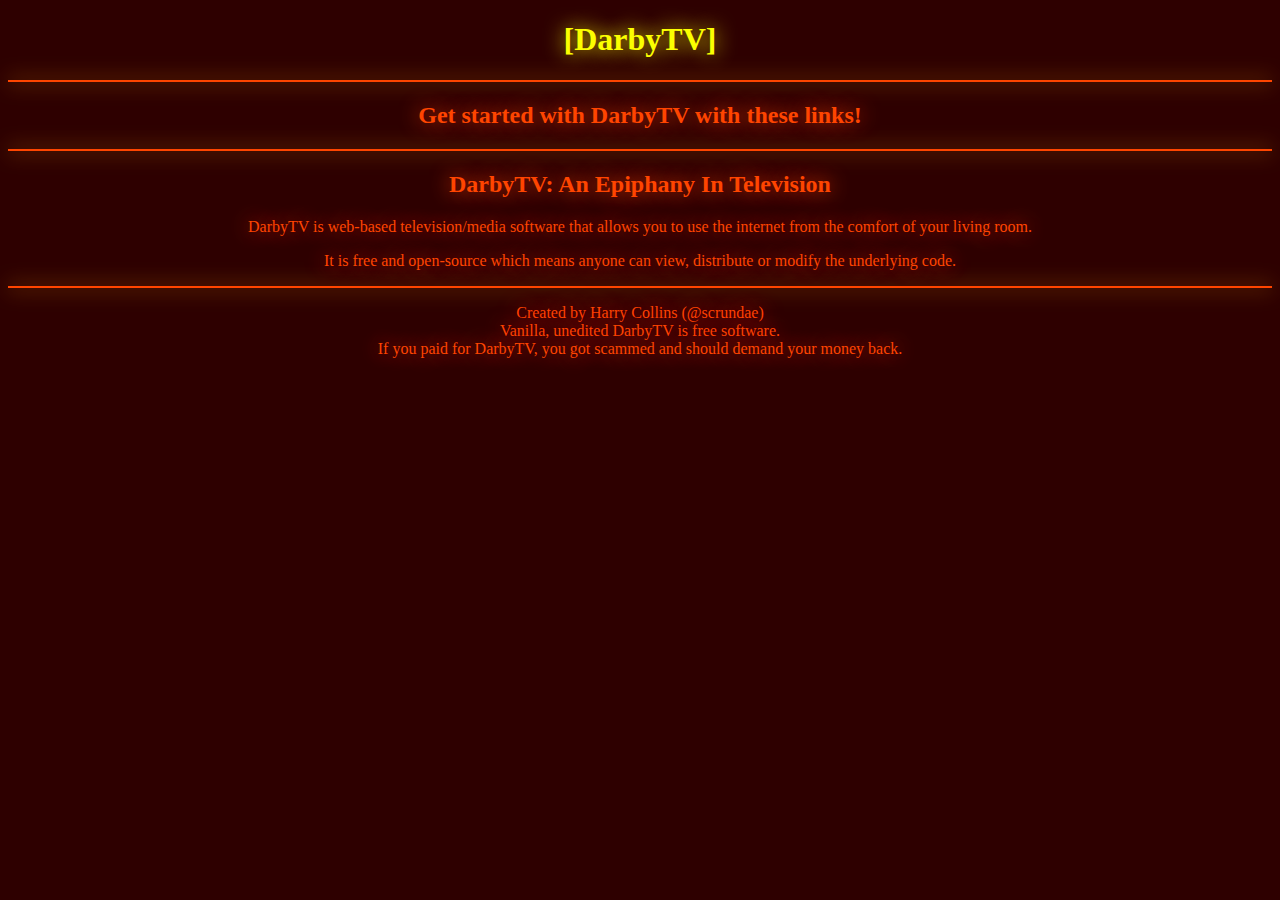
==== index.html @ 8b8021b5 "main commit" ====
<!DOCTYPE html>
<html lang="en">
<head>
    <meta charset="UTF-8">
    <meta name="viewport" content="width=device-width, initial-scale=1.0">
    <link rel="stylesheet" href="styles.css">
    <title>Document</title>
</head>
<body>
    <center>
    <h1 id="main">[DarbyTV]</h1>
    <hr>
    <h2>Get started with DarbyTV with these links!</h2>
    <a href=""></a>
    <hr>
    <h2>DarbyTV: An Epiphany In Television</h2>
    <p>DarbyTV is web-based television/media software that allows you to use the internet from the comfort of your living room.</p>
    <p>It is free and open-source which means anyone can view, distribute or modify the underlying code.</p>
    <hr>
    <p>Created by Harry Collins (@scrundae)<br>
        Vanilla, unedited DarbyTV is free software.<br>
        If you paid for DarbyTV, you got scammed and should demand your money back.
    </p>
</body>
</html>
---- styles.css ----
h1, h2, h3, h4, h5, h6, p {
    font-family: Verdana;
    color: orangered;
    text-shadow: 0px 0px 20px
}
hr {
    border-style:solid;
    border-color: orangered;
    box-shadow: 0px 0px 20px orange
}
body {
    background-color: rgb(46, 0, 0);
}
#main {
    color: rgb(251, 255, 0);
    text-shadow: 0px 0px 20px
}
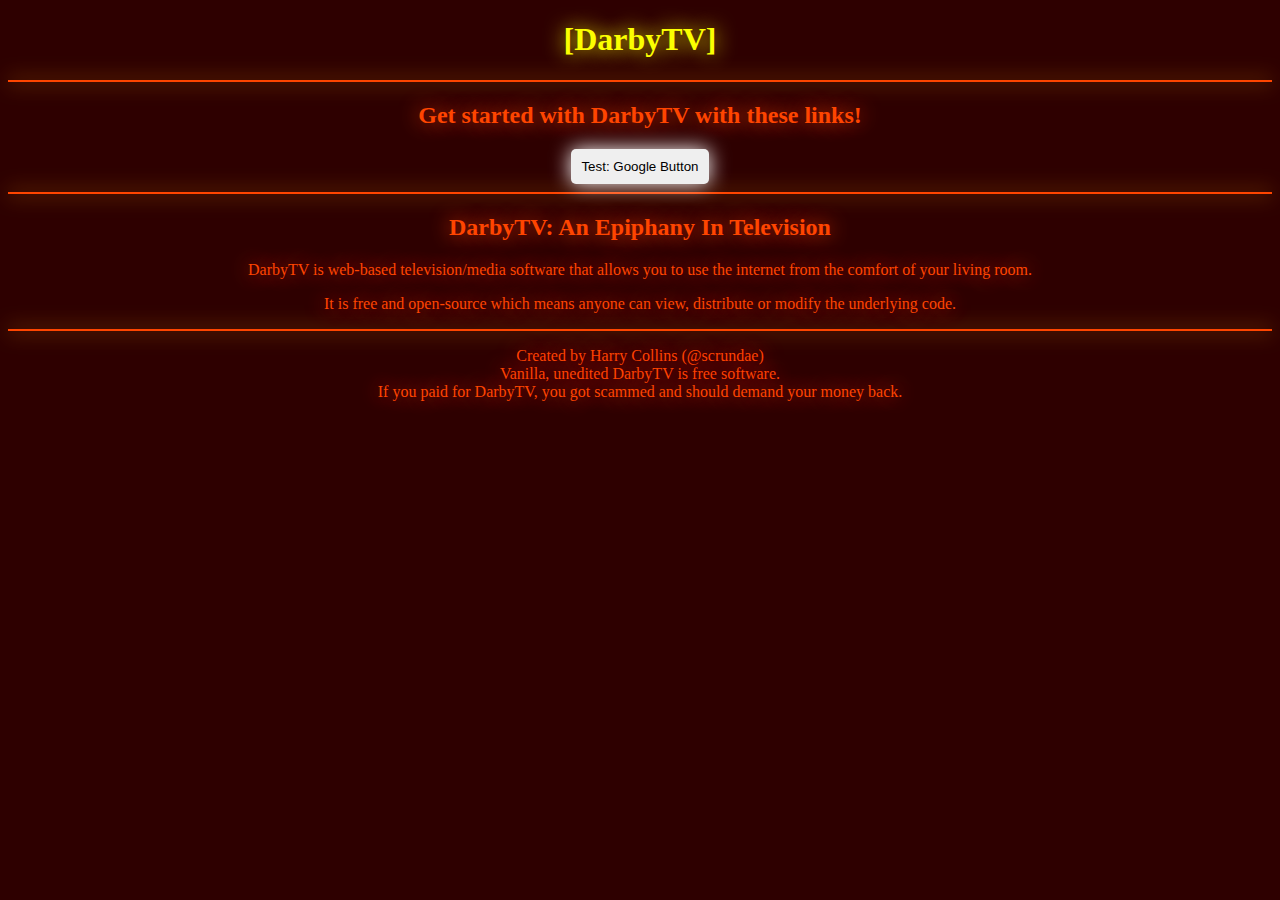
==== commit 68d06c88: "Links" ====
--- a/index.html
+++ b/index.html
@@ -11,7 +11,7 @@
     <h1 id="main">[DarbyTV]</h1>
     <hr>
     <h2>Get started with DarbyTV with these links!</h2>
-    <a href=""></a>
+    <a href="https://google.com"><button>Test: Google Button</button></a>
     <hr>
     <h2>DarbyTV: An Epiphany In Television</h2>
     <p>DarbyTV is web-based television/media software that allows you to use the internet from the comfort of your living room.</p>
--- a/styles.css
+++ b/styles.css
@@ -11,6 +11,19 @@
 body {
     background-color: rgb(46, 0, 0);
 }
+a {
+    color: orange;
+    font-family: Tahoma;
+    text-shadow: 0px 0px 20px;
+   
+}
+button {
+    border-style: none;
+    border-radius: 5px;
+    padding: 10px;
+    box-shadow: 0px 0px 20px white;
+    
+}
 #main {
     color: rgb(251, 255, 0);
     text-shadow: 0px 0px 20px
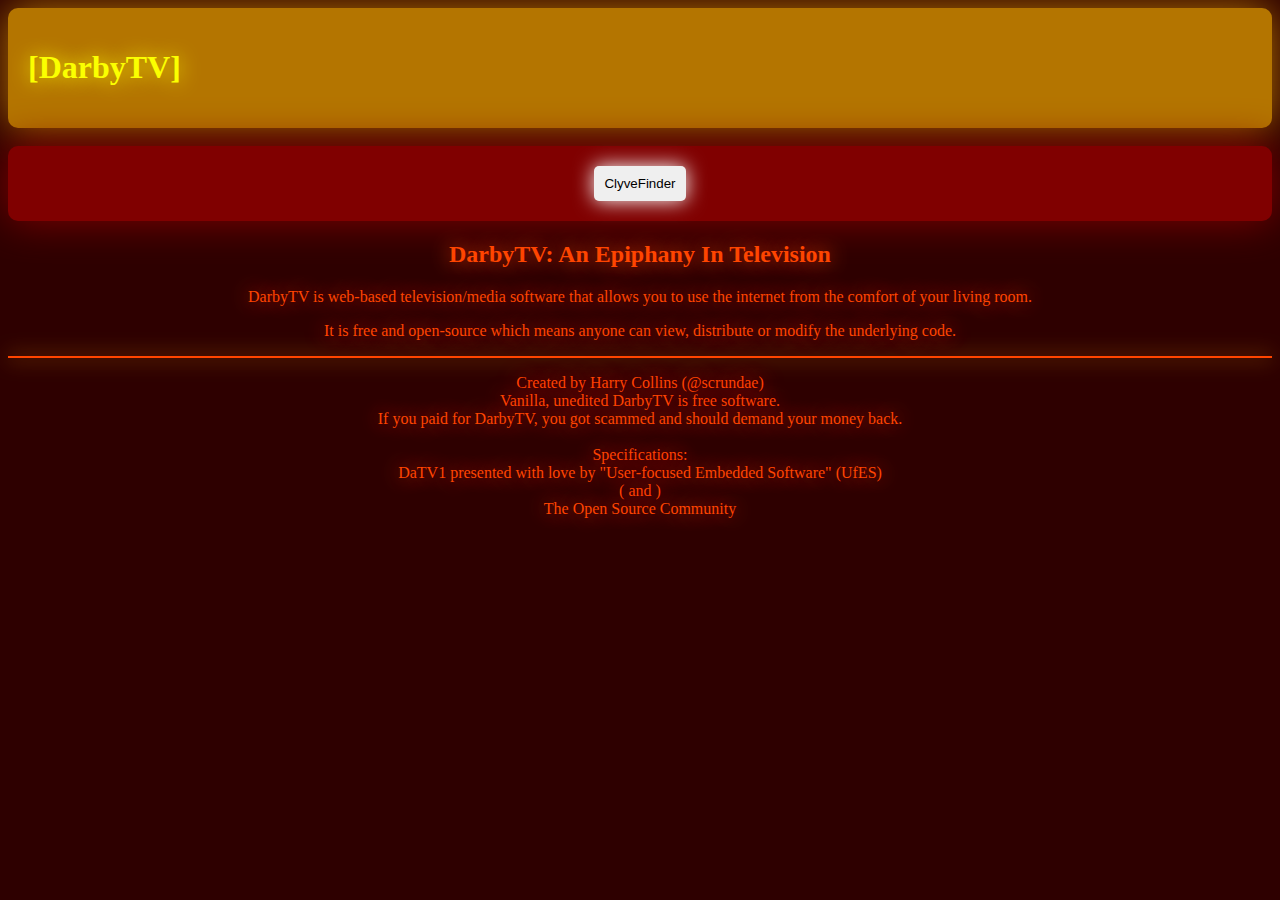
==== commit 11dc494e: "Yeah" ====
--- a/index.html
+++ b/index.html
@@ -5,21 +5,33 @@
     <meta name="viewport" content="width=device-width, initial-scale=1.0">
     <link rel="stylesheet" href="styles.css">
     <title>Document</title>
+    
 </head>
 <body>
+    <header>
+        <h1 id="main">[DarbyTV]</h1>
+        </header>
     <center>
-    <h1 id="main">[DarbyTV]</h1>
-    <hr>
-    <h2>Get started with DarbyTV with these links!</h2>
-    <a href="https://google.com"><button>Test: Google Button</button></a>
-    <hr>
+    <br>
+    <nav>
+        <button>ClyveFinder</button>
+    </nav>
     <h2>DarbyTV: An Epiphany In Television</h2>
     <p>DarbyTV is web-based television/media software that allows you to use the internet from the comfort of your living room.</p>
     <p>It is free and open-source which means anyone can view, distribute or modify the underlying code.</p>
     <hr>
     <p>Created by Harry Collins (@scrundae)<br>
         Vanilla, unedited DarbyTV is free software.<br>
-        If you paid for DarbyTV, you got scammed and should demand your money back.
+        If you paid for DarbyTV, you got scammed and should demand your money back.<br>
+        <br>
+        
+        Specifications:
+        <br>
+        DaTV1 presented with love by "User-focused Embedded Software" (UfES)
+        <br>
+        ( and )
+        <br>
+        The Open Source Community
     </p>
 </body>
 </html>--- a/styles.css
+++ b/styles.css
@@ -23,8 +23,22 @@
     padding: 10px;
     box-shadow: 0px 0px 20px white;
     
+    
+}
+
+header {
+    background-color: rgb(180, 117, 0);
+    padding: 20px;
+    border-radius: 10px;
+    box-shadow: 0px 0px 40px rgb(180, 117, 0)
 }
 #main {
     color: rgb(251, 255, 0);
     text-shadow: 0px 0px 20px
+}
+nav {
+    padding: 20px;
+    background-color: maroon;
+    border-radius: 10px;
+    box-shadow: 0px 0px 40px maroon
 }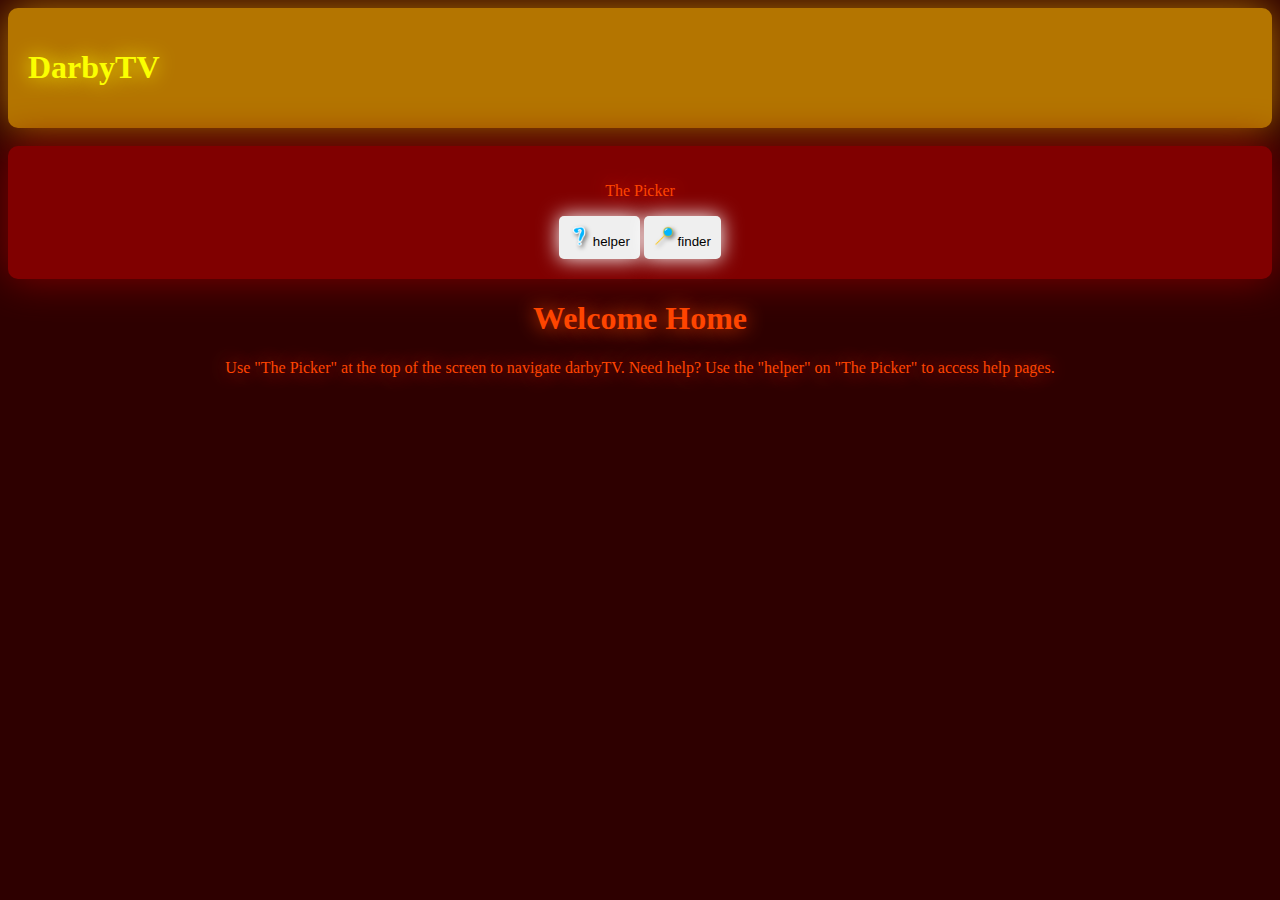
==== commit 728344bb: "Some great new work now that I actually have time" ====
--- a/index.html
+++ b/index.html
@@ -9,29 +9,17 @@
 </head>
 <body>
     <header>
-        <h1 id="main">[DarbyTV]</h1>
+        <h1 id="main">DarbyTV</h1>
         </header>
     <center>
     <br>
     <nav>
-        <button>ClyveFinder</button>
+        <p>The Picker</p>
+        <button class="img-btn"><img src="helper.png" alt="helper-image"> helper</button>
+        <button class="img-btn"><img src="finder.png" alt="finder-image"> finder</button>
+        
     </nav>
-    <h2>DarbyTV: An Epiphany In Television</h2>
-    <p>DarbyTV is web-based television/media software that allows you to use the internet from the comfort of your living room.</p>
-    <p>It is free and open-source which means anyone can view, distribute or modify the underlying code.</p>
-    <hr>
-    <p>Created by Harry Collins (@scrundae)<br>
-        Vanilla, unedited DarbyTV is free software.<br>
-        If you paid for DarbyTV, you got scammed and should demand your money back.<br>
-        <br>
-        
-        Specifications:
-        <br>
-        DaTV1 presented with love by "User-focused Embedded Software" (UfES)
-        <br>
-        ( and )
-        <br>
-        The Open Source Community
-    </p>
+    <h1>Welcome Home</h1>
+    <p>Use "The Picker" at the top of the screen to navigate darbyTV. Need help? Use the "helper" on "The Picker" to access help pages.</p>
 </body>
 </html>--- a/styles.css
+++ b/styles.css
@@ -41,4 +41,10 @@
     background-color: maroon;
     border-radius: 10px;
     box-shadow: 0px 0px 40px maroon
+}
+
+.img-btn img {
+    width: 20px;
+    height: auto;
+    filter: drop-shadow(2px 2px 2px rgba(0,0,0,0.5))
 }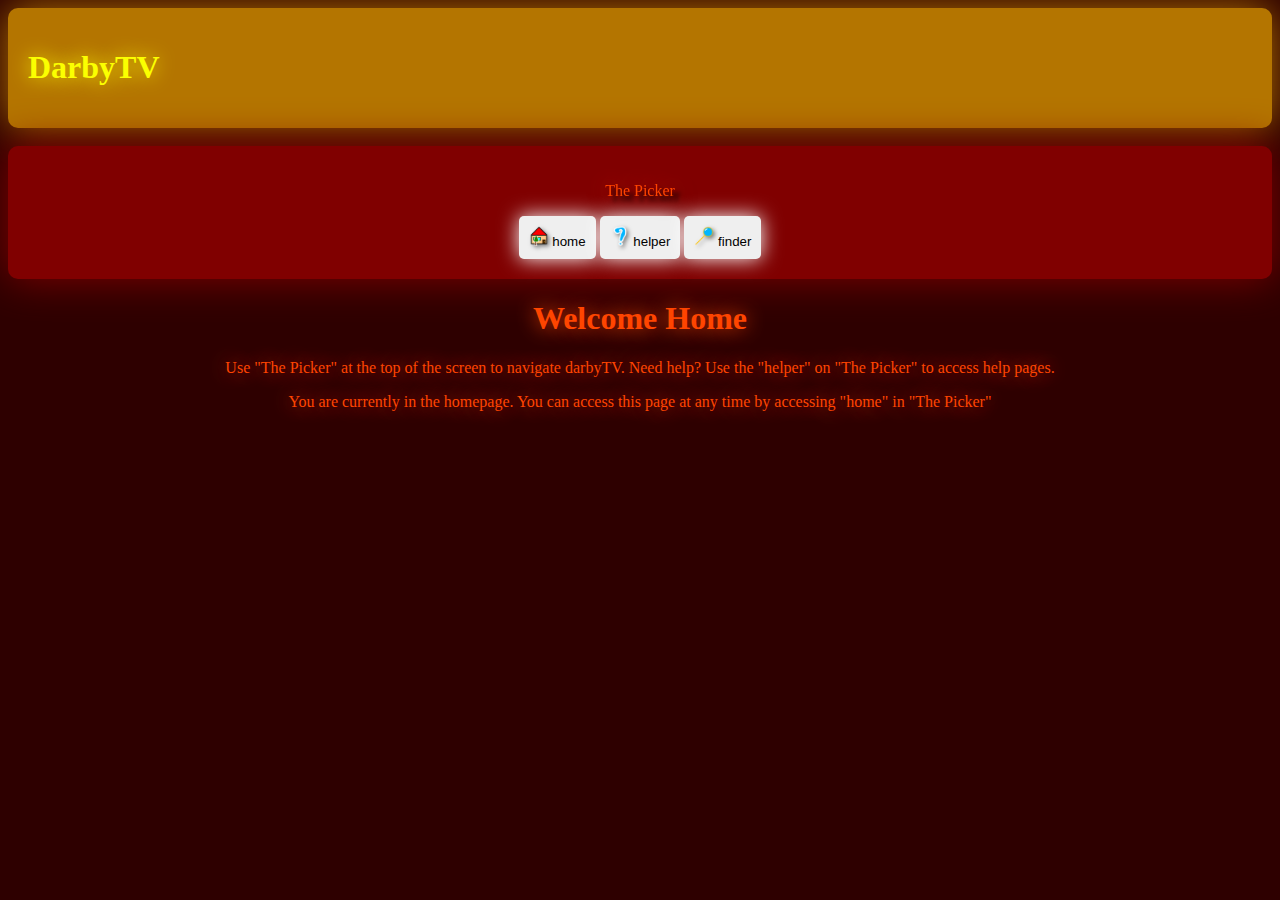
==== commit c3a07c37: "Add the home button" ====
--- a/index.html
+++ b/index.html
@@ -14,12 +14,14 @@
     <center>
     <br>
     <nav>
-        <p>The Picker</p>
+        <p class="pspecial">The Picker</p>
+        <button class="img-btn"><img src="bootcamp.png" alt="bootcamp-image"> home</button>
         <button class="img-btn"><img src="helper.png" alt="helper-image"> helper</button>
         <button class="img-btn"><img src="finder.png" alt="finder-image"> finder</button>
         
     </nav>
     <h1>Welcome Home</h1>
     <p>Use "The Picker" at the top of the screen to navigate darbyTV. Need help? Use the "helper" on "The Picker" to access help pages.</p>
+    <p>You are currently in the homepage. You can access this page at any time by accessing "home" in "The Picker"</p>
 </body>
 </html>--- a/styles.css
+++ b/styles.css
@@ -46,5 +46,9 @@
 .img-btn img {
     width: 20px;
     height: auto;
-    filter: drop-shadow(2px 2px 2px rgba(0,0,0,0.5))
+    filter: drop-shadow(2px 2px 2px rgba(0,0,0,0.5));
+}
+
+.pspecial {
+    filter: drop-shadow(5px 5px 2px rgba(0,0,0,1));
 }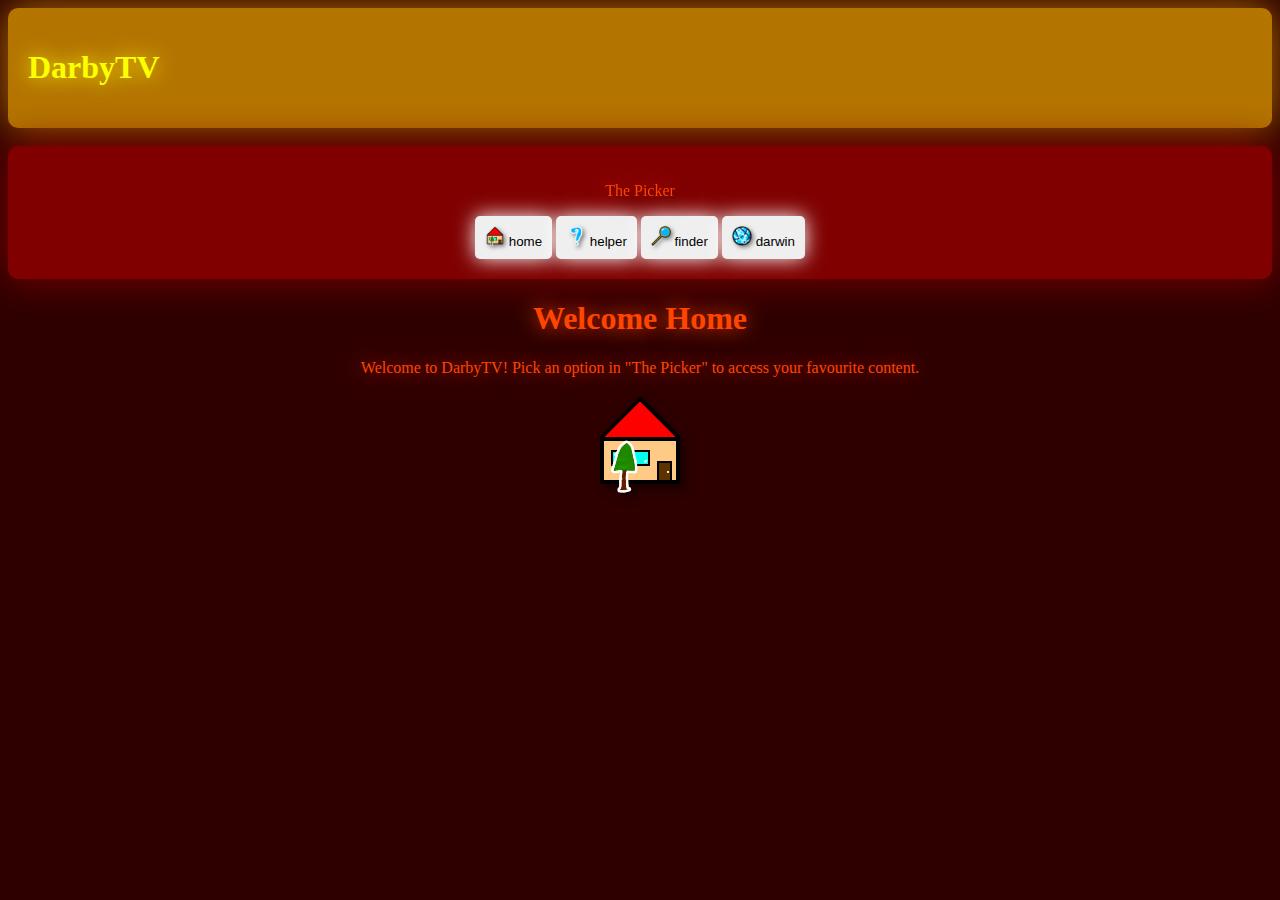
==== commit bc46dc36: "Add pages for finder and darwin" ====
--- a/index.html
+++ b/index.html
@@ -15,13 +15,13 @@
     <br>
     <nav>
         <p class="pspecial">The Picker</p>
-        <button class="img-btn"><img src="bootcamp.png" alt="bootcamp-image"> home</button>
-        <button class="img-btn"><img src="helper.png" alt="helper-image"> helper</button>
-        <button class="img-btn"><img src="finder.png" alt="finder-image"> finder</button>
+        <a href="index.html"><button class="img-btn"><img src="bootcamp.png" alt="bootcamp-image"> home</button></a>
+        <a href="helper.html"><button class="img-btn"><img src="helper.png" alt="helper-image"> helper</button></a>
+        <a href="finder.html"><button class="img-btn"><img src="finder.png" alt="finder-image"> finder</button></a>
+        <a href="darwin.html"><button class="img-btn"><img src="darwin.png" alt="darwin-image"> darwin</button></a>
         
     </nav>
-    <h1>Welcome Home</h1>
-    <p>Use "The Picker" at the top of the screen to navigate darbyTV. Need help? Use the "helper" on "The Picker" to access help pages.</p>
-    <p>You are currently in the homepage. You can access this page at any time by accessing "home" in "The Picker"</p>
+    <div id="content"></div>
+    <script src="contents/index.js"></script>
 </body>
 </html>--- a/styles.css
+++ b/styles.css
@@ -50,5 +50,5 @@
 }
 
 .pspecial {
-    filter: drop-shadow(5px 5px 2px rgba(0,0,0,1));
+    filter: drop-shadow(5px 5px 5px rgba(0,0,0,0.5));
 }